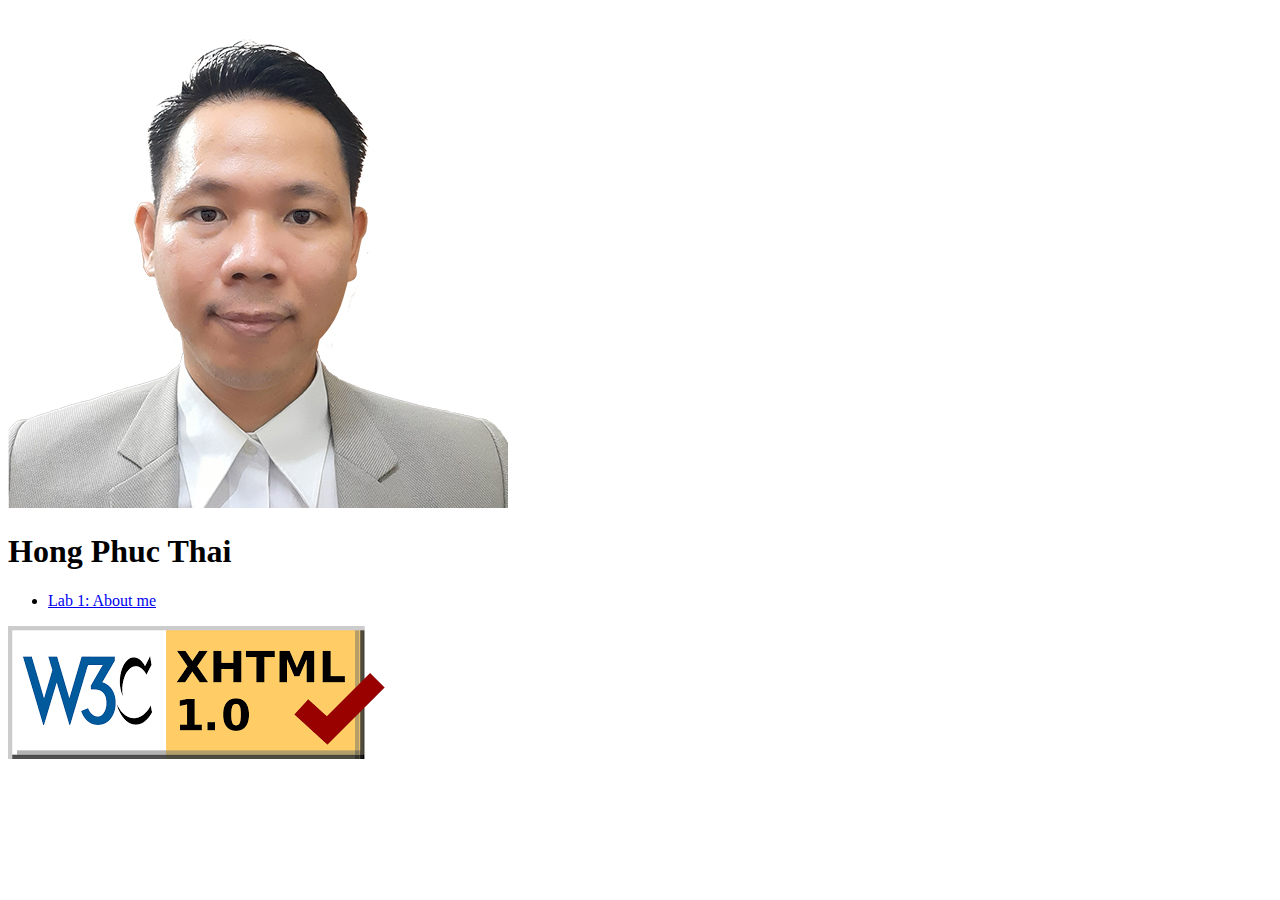
==== index.html @ 2ce66f44 "initial" ====
<!DOCTYPE html>
<html lang="en">
<head>
    <meta charset="UTF-8">
    <title>Title</title>
</head>
<body>
    <img src="images/avatar.jpg" />
    <h1>Hong Phuc Thai</h1>
    <ul>
        <li><a href="#">Lab 1: About me</a></li>
    </ul>

<a href="#"><img src="images/validator.png"></a>
</body>
</html>
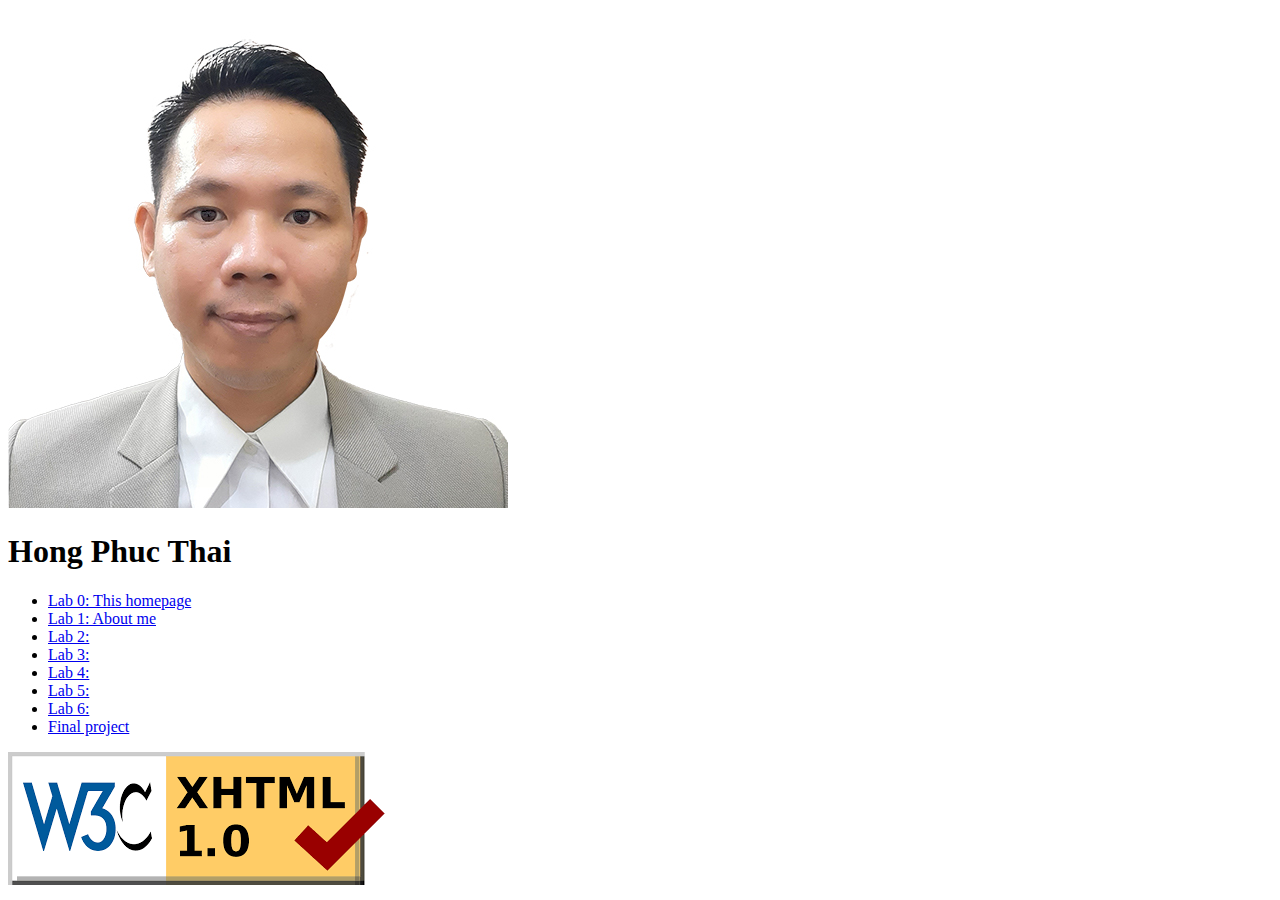
==== commit 00a866ef: "initial" ====
--- a/index.html
+++ b/index.html
@@ -5,12 +5,19 @@
     <title>Title</title>
 </head>
 <body>
-    <img src="images/avatar.jpg" />
+    <img src="images/avatar.jpg" alt="avatar"/>
     <h1>Hong Phuc Thai</h1>
     <ul>
+        <li><a href="#">Lab 0: This homepage </a></li>
         <li><a href="#">Lab 1: About me</a></li>
+        <li><a href="#">Lab 2:</a></li>
+        <li><a href="#">Lab 3:</a></li>
+        <li><a href="#">Lab 4:</a></li>
+        <li><a href="#">Lab 5:</a></li>
+        <li><a href="#">Lab 6:</a></li>
+        <li><a href="#">Final project</a></li>
     </ul>
 
-<a href="#"><img src="images/validator.png"></a>
+<a href="https://validator.w3.org/nu/?doc=https%3A%2F%2Fphucthaihg.github.io%2Fwap.github.io%2F"><img src="images/validator.png" alt="HTML Validator"></a>
 </body>
 </html>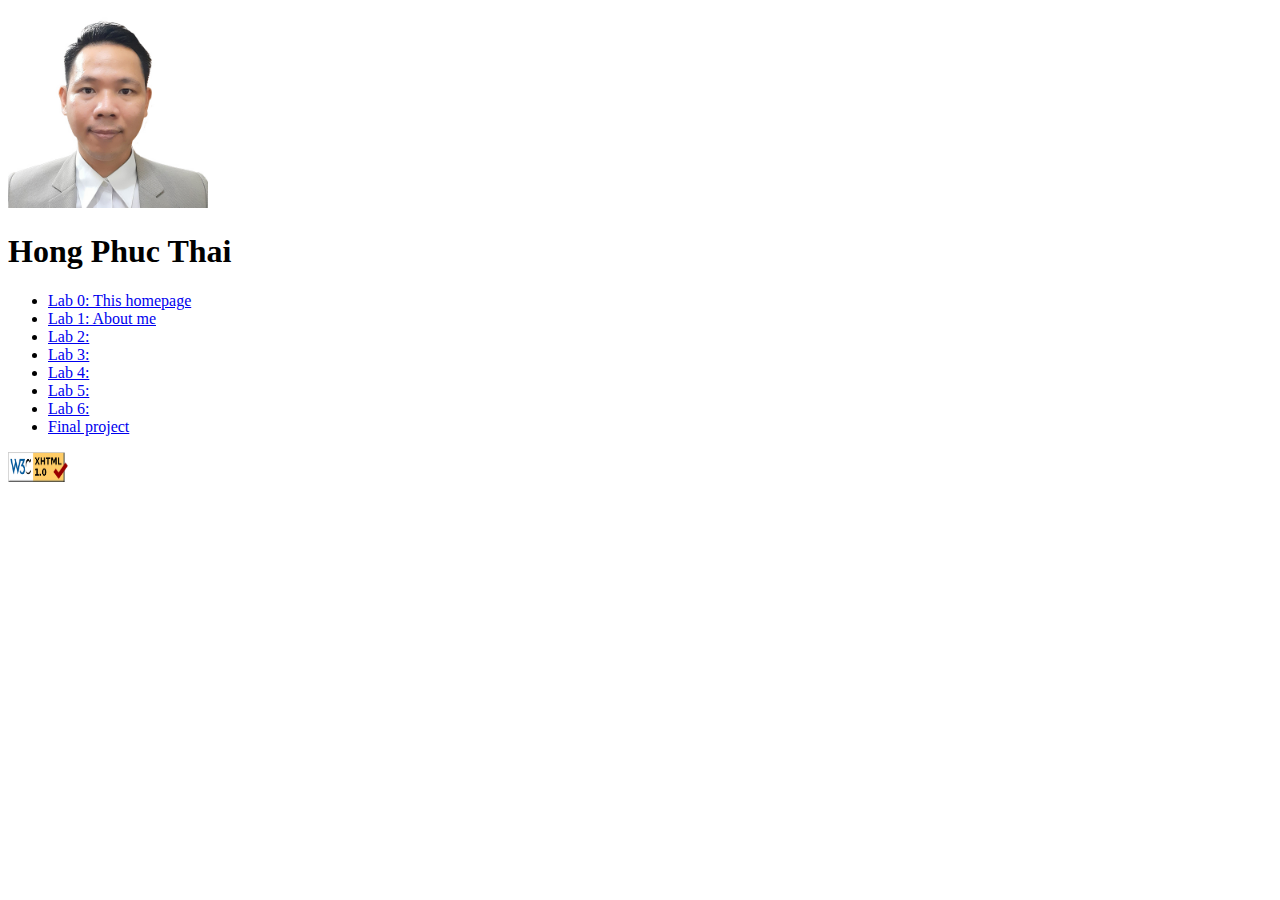
==== commit 2d71b944: "about me" ====
--- a/index.html
+++ b/index.html
@@ -2,14 +2,25 @@
 <html lang="en">
 <head>
     <meta charset="UTF-8">
-    <title>Title</title>
+    <title>Homepage</title>
+    <style type="text/css" >
+        img{
+            width: 200px;
+            height: 200px;
+        }
+
+        #footer img{
+            width: 60px;
+            height: 30px;
+        }
+    </style>
 </head>
 <body>
     <img src="images/avatar.jpg" alt="avatar"/>
     <h1>Hong Phuc Thai</h1>
     <ul>
         <li><a href="#">Lab 0: This homepage </a></li>
-        <li><a href="#">Lab 1: About me</a></li>
+        <li><a href="aboutme.html">Lab 1: About me</a></li>
         <li><a href="#">Lab 2:</a></li>
         <li><a href="#">Lab 3:</a></li>
         <li><a href="#">Lab 4:</a></li>
@@ -18,6 +29,8 @@
         <li><a href="#">Final project</a></li>
     </ul>
 
-<a href="https://validator.w3.org/nu/?doc=https%3A%2F%2Fphucthaihg.github.io%2Fwap.github.io%2F"><img src="images/validator.png" alt="HTML Validator"></a>
+    <div id="footer">
+        <a href="https://validator.w3.org/nu/?doc=https%3A%2F%2Fphucthaihg.github.io%2Fwap.github.io%2F"><img src="images/htmlValidator.png" alt="HTML Validator"></a>
+    </div>
 </body>
 </html>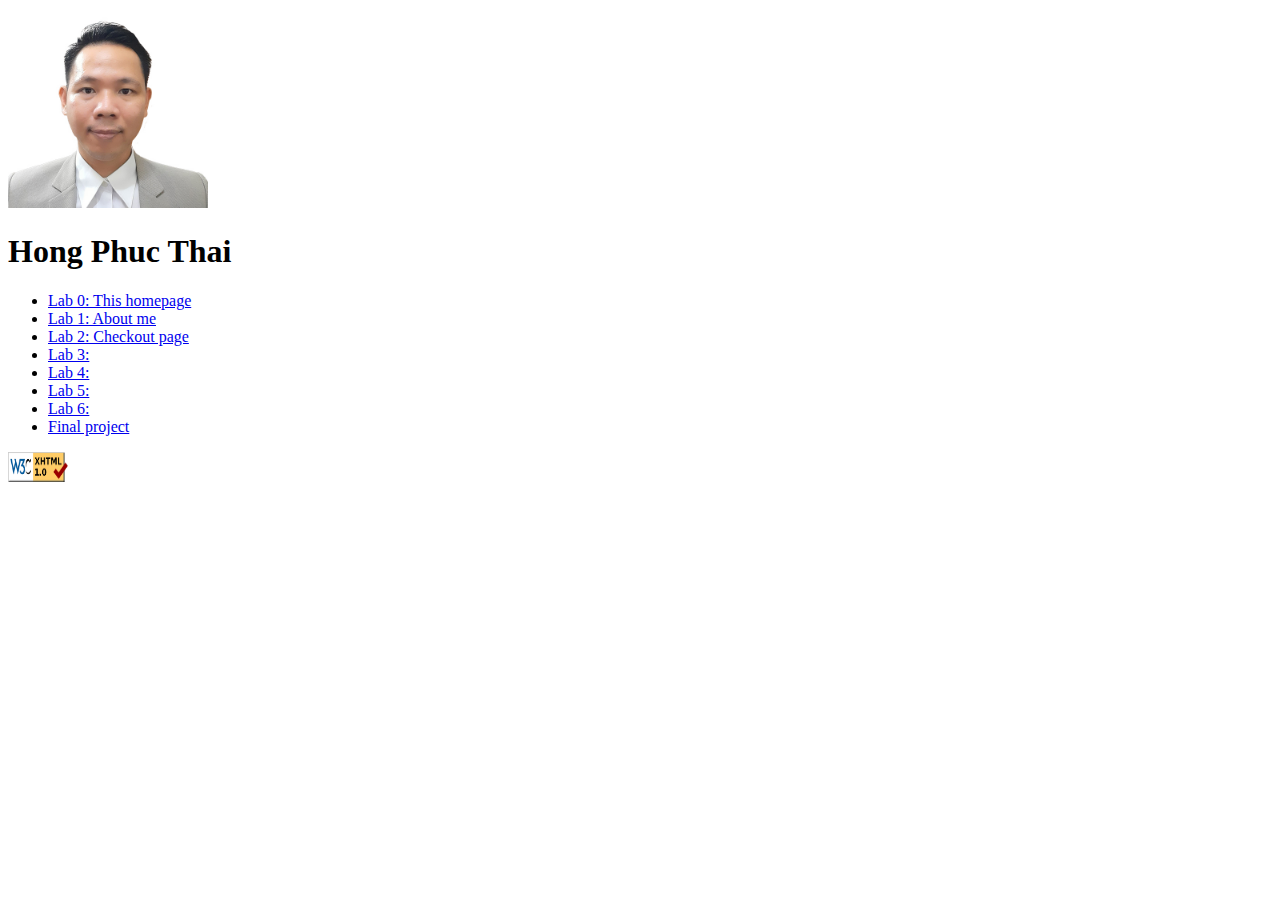
==== commit 046e0f20: "checkout" ====
--- a/index.html
+++ b/index.html
@@ -21,7 +21,7 @@
     <ul>
         <li><a href="#">Lab 0: This homepage </a></li>
         <li><a href="aboutme.html">Lab 1: About me</a></li>
-        <li><a href="#">Lab 2:</a></li>
+        <li><a href="Checkout.html">Lab 2: Checkout page</a></li>
         <li><a href="#">Lab 3:</a></li>
         <li><a href="#">Lab 4:</a></li>
         <li><a href="#">Lab 5:</a></li>
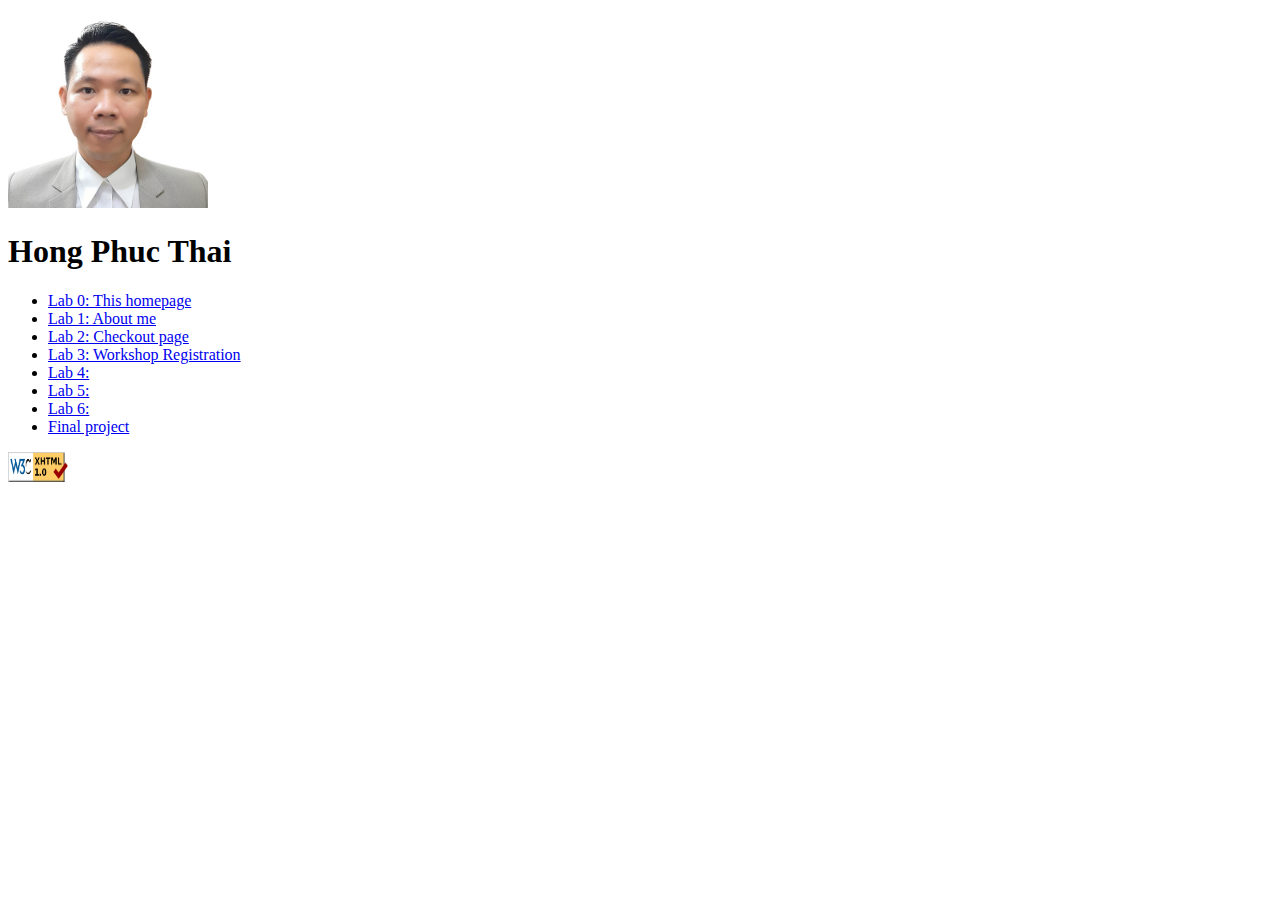
==== commit 2160ad5f: "workshop" ====
--- a/index.html
+++ b/index.html
@@ -22,7 +22,7 @@
         <li><a href="#">Lab 0: This homepage </a></li>
         <li><a href="aboutme.html">Lab 1: About me</a></li>
         <li><a href="Checkout.html">Lab 2: Checkout page</a></li>
-        <li><a href="#">Lab 3:</a></li>
+        <li><a href="workshop.html">Lab 3: Workshop Registration</a></li>
         <li><a href="#">Lab 4:</a></li>
         <li><a href="#">Lab 5:</a></li>
         <li><a href="#">Lab 6:</a></li>
